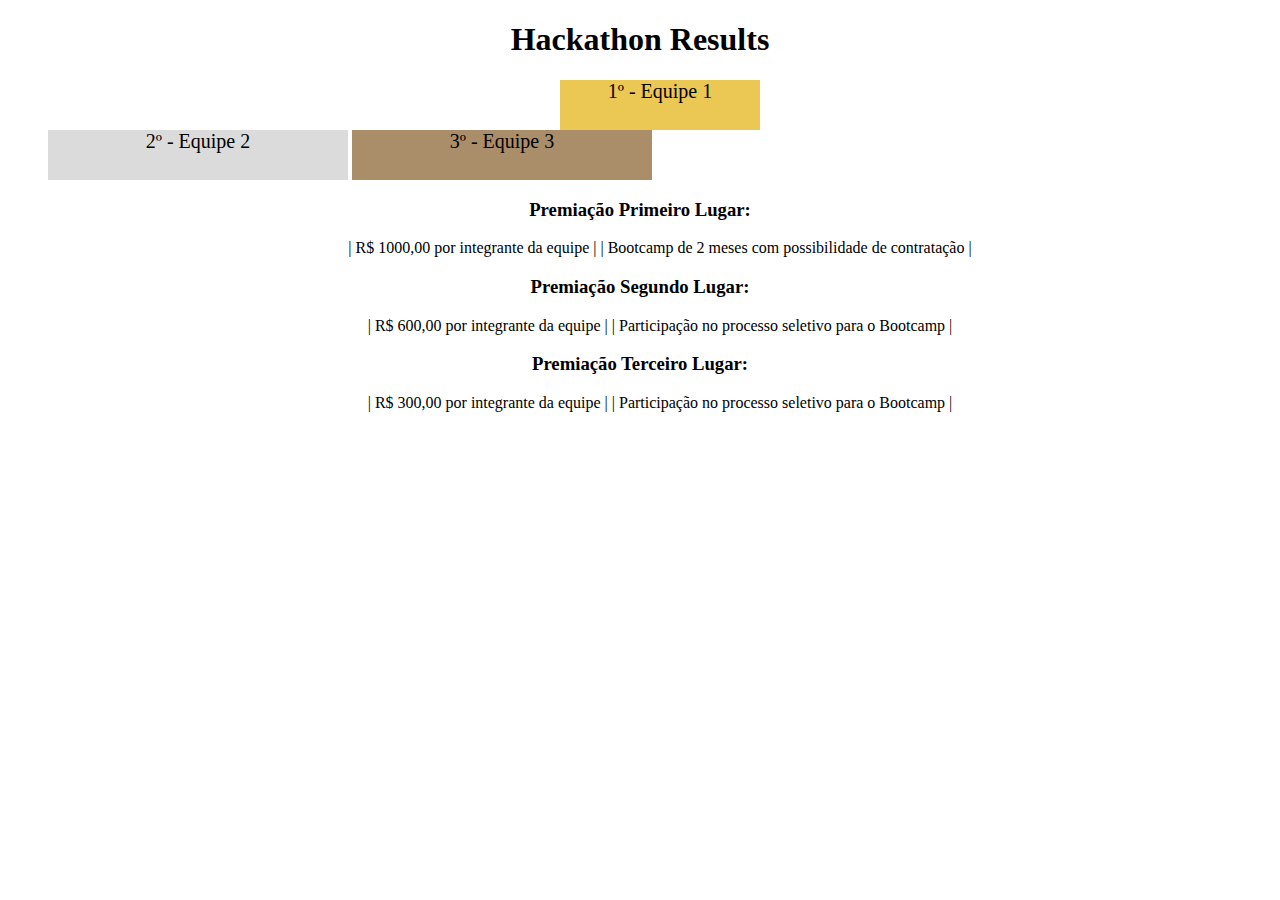
==== fundamentos/bloco-3-introducao-a-html-e-css/dia-4-html-semantico/index.html @ e60b0939 "ex html" ====
<!DOCTYPE html>
<html lang="pt">
  <head>
    <meta charset="UTF-8">
    <meta name="viewport" content="width=device-width, initial-scale=1.0">
    <title>Ranking</title>
    <link rel="stylesheet" href="style.css">
    </head>
  <body>
    <header>
      <h1>Hackathon Results</h1>
    </header>
    <section>
      <ul>
        <li class="first">1º - Equipe 1</li>
        <li class="second" >2º - Equipe 2</li>
        <li class="third">3º - Equipe 3</li>
      </ul>
    </section>
    <section id="main">
      <h3>Premiação Primeiro Lugar:</h3>
      <ul>
        <li class="ulitems">| R$ 1000,00 por integrante da equipe |</li>
        <li class="ulitems">| Bootcamp de 2 meses com possibilidade de contratação |</li>
      </ul>
      <h3>Premiação Segundo Lugar:</h3>
      <ul>
        <li class="ulitems">| R$ 600,00 por integrante da equipe |</li>
        <li class="ulitems">| Participação no processo seletivo para o Bootcamp |</li>
      </ul>
      <h3>Premiação Terceiro Lugar:</h3>
      <ul>
        <li class="ulitems">| R$ 300,00 por integrante da equipe |</li>
        <li class="ulitems">| Participação no processo seletivo para o Bootcamp |</li>
      </ul>
    </section>
  </body>
</html>
---- fundamentos/bloco-3-introducao-a-html-e-css/dia-4-html-semantico/style.css ----
h1 {
        text-align: center;
      }

      .first {
        background-color: rgb(235, 200, 84);
        font-size: 20px;
        height: 50px;
        text-align: center;
        width: 200px;
        display: block;
        margin-left: auto;
        margin-right: auto;

      }

      .second {
        background-color: rgb(219, 219, 219);
        font-size: 20px;
        height: 50px;
        text-align: center;
        width: 300px;
        display: inline-block;
        align-items: center;
      }

      .third {
        background-color: rgb(170, 142, 106);
        font-size: 20px;
        height: 50px;
        text-align: center;
        width: 300px;
        display: inline-block;
        align-self: center;

      }

      #main {
        display: block;
        text-align: center;
      }

      .ulitems{
        display: inline-block;
        
      }
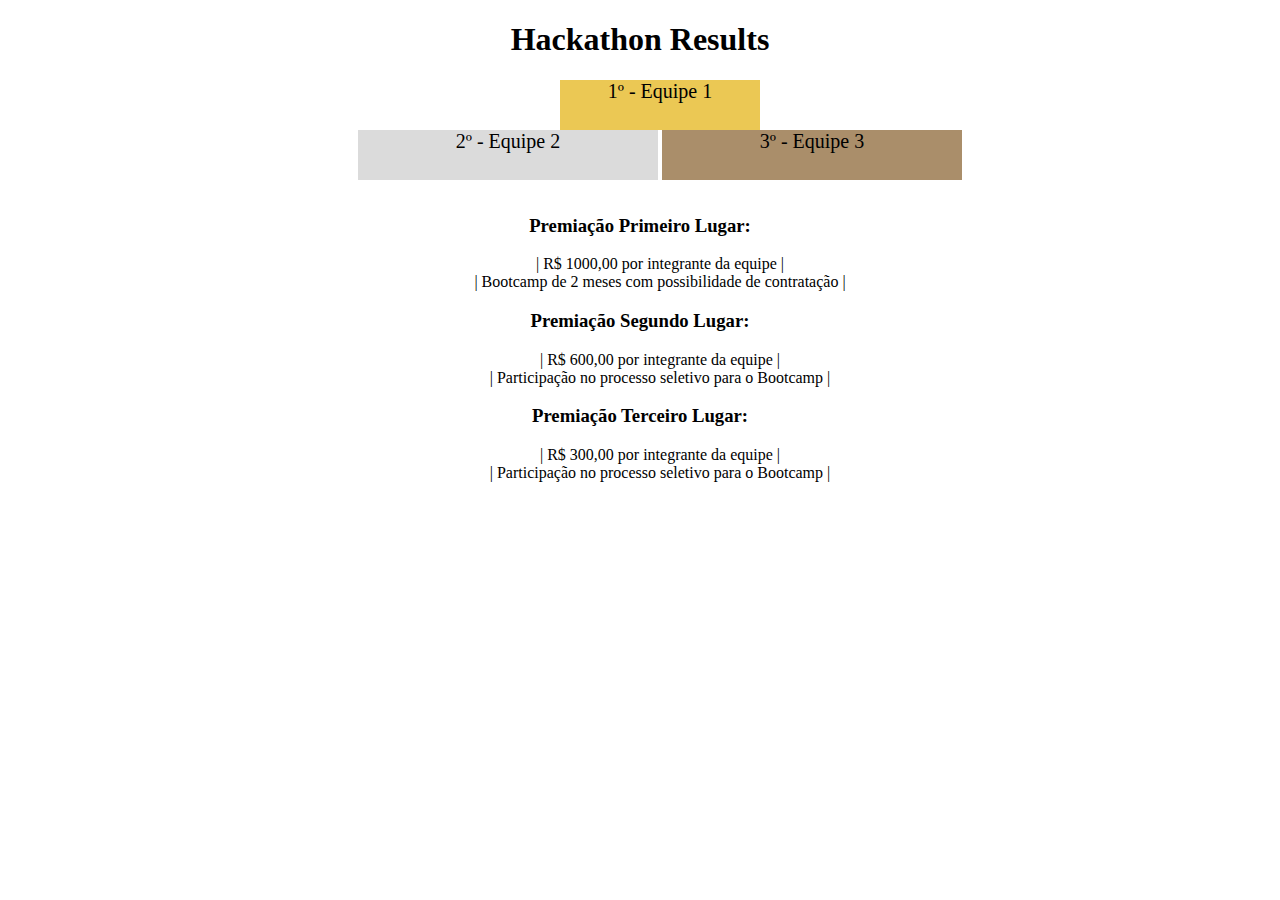
==== commit f7ef1353: "otimização e finalização" ====
--- a/fundamentos/bloco-3-introducao-a-html-e-css/dia-4-html-semantico/index.html
+++ b/fundamentos/bloco-3-introducao-a-html-e-css/dia-4-html-semantico/index.html
@@ -7,32 +7,36 @@
     <link rel="stylesheet" href="style.css">
     </head>
   <body>
+  <div id="all">
     <header>
-      <h1>Hackathon Results</h1>
+        <h1>Hackathon Results</h1>
     </header>
     <section>
-      <ul>
-        <li class="first">1º - Equipe 1</li>
-        <li class="second" >2º - Equipe 2</li>
-        <li class="third">3º - Equipe 3</li>
-      </ul>
+        <ul>
+          <li class="first">1º - Equipe 1</li>
+          <li class="second" >2º - Equipe 2</li>
+          <li class="third">3º - Equipe 3</li>
+        </ul>
     </section>
-    <section id="main">
-      <h3>Premiação Primeiro Lugar:</h3>
-      <ul>
-        <li class="ulitems">| R$ 1000,00 por integrante da equipe |</li>
-        <li class="ulitems">| Bootcamp de 2 meses com possibilidade de contratação |</li>
-      </ul>
-      <h3>Premiação Segundo Lugar:</h3>
-      <ul>
-        <li class="ulitems">| R$ 600,00 por integrante da equipe |</li>
-        <li class="ulitems">| Participação no processo seletivo para o Bootcamp |</li>
-      </ul>
-      <h3>Premiação Terceiro Lugar:</h3>
-      <ul>
-        <li class="ulitems">| R$ 300,00 por integrante da equipe |</li>
-        <li class="ulitems">| Participação no processo seletivo para o Bootcamp |</li>
-      </ul>
+    <section>
+      <div class="ulitems">
+        <h3>Premiação Primeiro Lugar:</h3>
+        <ul>
+          <li>| R$ 1000,00 por integrante da equipe |</li>
+          <li>| Bootcamp de 2 meses com possibilidade de contratação |</li>
+        </ul>
+        <h3>Premiação Segundo Lugar:</h3>
+        <ul>
+          <li>| R$ 600,00 por integrante da equipe |</li>
+          <li>| Participação no processo seletivo para o Bootcamp |</li>
+        </ul>
+        <h3>Premiação Terceiro Lugar:</h3>
+        <ul>
+          <li>| R$ 300,00 por integrante da equipe |</li>
+          <li>| Participação no processo seletivo para o Bootcamp |</li>
+        </ul>
+      </div>
     </section>
+  </div>
   </body>
 </html>--- a/fundamentos/bloco-3-introducao-a-html-e-css/dia-4-html-semantico/style.css
+++ b/fundamentos/bloco-3-introducao-a-html-e-css/dia-4-html-semantico/style.css
@@ -1,4 +1,4 @@
-      h1 {
+      #header {
         text-align: center;
       }
 
@@ -21,7 +21,7 @@
         text-align: center;
         width: 300px;
         display: inline-block;
-        align-items: center;
+
       }
 
       .third {
@@ -31,16 +31,20 @@
         text-align: center;
         width: 300px;
         display: inline-block;
-        align-self: center;
 
-      }
-
-      #main {
-        display: block;
-        text-align: center;
       }
 
       .ulitems{
         display: inline-block;
         
+      }
+
+      #all{
+        display: block;
+        text-align: center;
+
+      }
+
+      ul{
+        list-style: none;
       }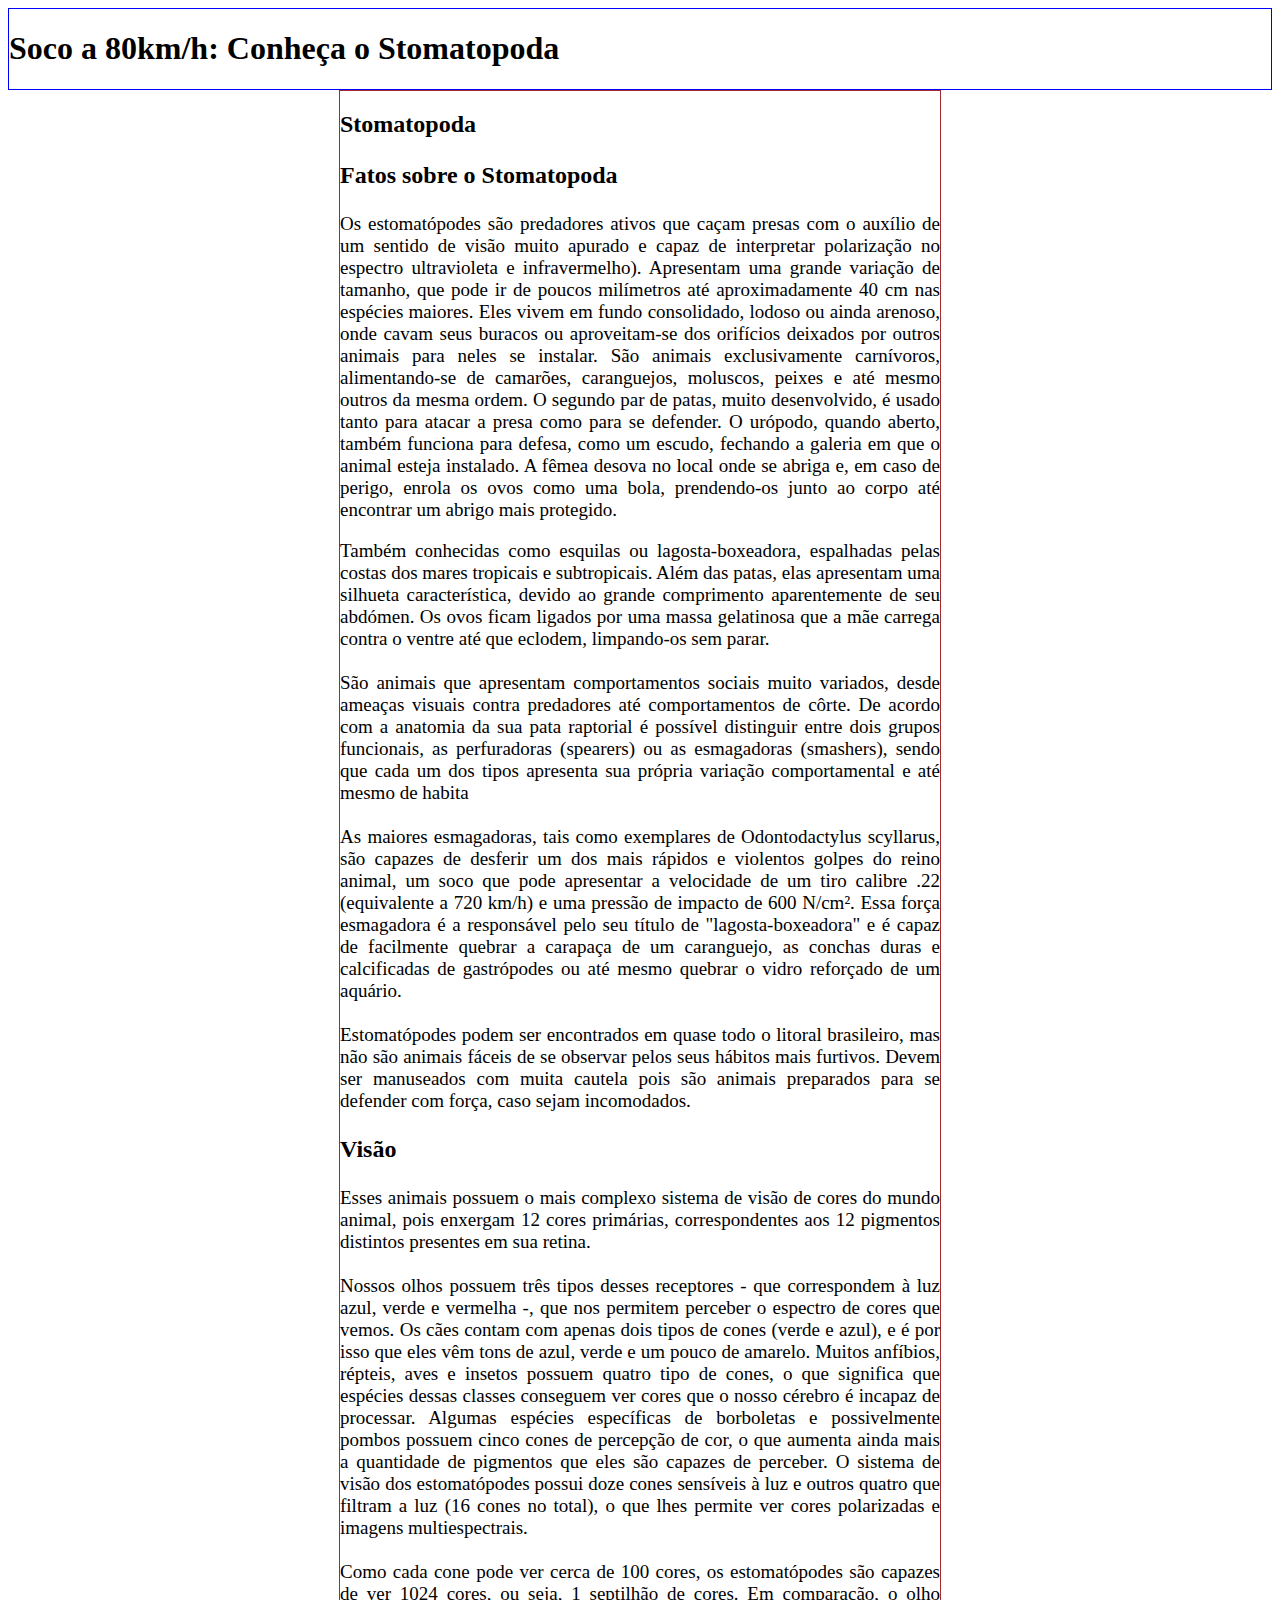
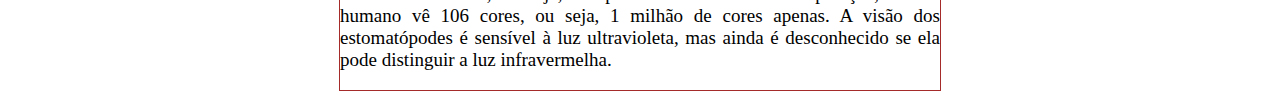
==== commit 94e39287: "organizando" ====
--- a/fundamentos/bloco-3-introducao-a-html-e-css/dia-4-html-semantico/index.html
+++ b/fundamentos/bloco-3-introducao-a-html-e-css/dia-4-html-semantico/index.html
@@ -1,42 +1,68 @@
 <!DOCTYPE html>
-<html lang="pt">
+<html>
   <head>
-    <meta charset="UTF-8">
-    <meta name="viewport" content="width=device-width, initial-scale=1.0">
-    <title>Ranking</title>
+    <meta charset="UTF-8" />
+    <meta name="viewport" content="width=device-width" />
     <link rel="stylesheet" href="style.css">
-    </head>
+  </head>
   <body>
-  <div id="all">
     <header>
-        <h1>Hackathon Results</h1>
+        <h1>Soco a 80km/h: Conheça o Stomatopoda</h1>
+        <nav>
+            <link rel="stylesheet" href="Pagina Inicial">
+            <link rel="stylesheet" href="Sobre">
+            <link rel="stylesheet" href="Contato">
+        </nav>
     </header>
-    <section>
-        <ul>
-          <li class="first">1º - Equipe 1</li>
-          <li class="second" >2º - Equipe 2</li>
-          <li class="third">3º - Equipe 3</li>
-        </ul>
-    </section>
-    <section>
-      <div class="ulitems">
-        <h3>Premiação Primeiro Lugar:</h3>
-        <ul>
-          <li>| R$ 1000,00 por integrante da equipe |</li>
-          <li>| Bootcamp de 2 meses com possibilidade de contratação |</li>
-        </ul>
-        <h3>Premiação Segundo Lugar:</h3>
-        <ul>
-          <li>| R$ 600,00 por integrante da equipe |</li>
-          <li>| Participação no processo seletivo para o Bootcamp |</li>
-        </ul>
-        <h3>Premiação Terceiro Lugar:</h3>
-        <ul>
-          <li>| R$ 300,00 por integrante da equipe |</li>
-          <li>| Participação no processo seletivo para o Bootcamp |</li>
-        </ul>
+    <main>
+        <article>
+        <h2>Stomatopoda</h2>
+        <div>
+            <h3>Fatos sobre o Stomatopoda</h3>
+                
+                <p>Os estomatópodes são predadores ativos que caçam presas com o auxílio de um sentido de visão muito apurado e capaz de interpretar polarização no espectro ultravioleta e infravermelho). 
+                Apresentam uma grande variação de tamanho, que pode ir de poucos milímetros até aproximadamente 40 cm nas espécies maiores. 
+                Eles vivem em fundo consolidado, lodoso ou ainda arenoso, onde cavam seus buracos ou aproveitam-se dos orifícios deixados por outros animais para neles se instalar. 
+                São animais exclusivamente carnívoros, alimentando-se de camarões, caranguejos, moluscos, peixes e até mesmo outros da mesma ordem. O segundo par de patas, muito desenvolvido, é usado tanto para atacar a presa como para se defender. 
+                O urópodo, quando aberto, também funciona para defesa, como um escudo, fechando a galeria em que o animal esteja instalado. 
+                A fêmea desova no local onde se abriga e, em caso de perigo, enrola os ovos como uma bola, prendendo-os junto ao corpo até encontrar um abrigo mais protegido.
+                </p>
+                <p>
+                    Também conhecidas como esquilas ou lagosta-boxeadora, espalhadas pelas costas dos mares tropicais e subtropicais. 
+                    Além das patas, elas apresentam uma silhueta característica, devido ao grande comprimento aparentemente de seu abdómen. 
+                    Os ovos ficam ligados por uma massa gelatinosa que a mãe carrega contra o ventre até que eclodem, limpando-os sem parar. <br><br>
+
+                    São animais que apresentam comportamentos sociais muito variados, 
+                    desde ameaças visuais contra predadores até comportamentos de côrte. De acordo com a anatomia da sua pata raptorial é possível 
+                    distinguir entre dois grupos funcionais, as perfuradoras (spearers) ou as esmagadoras (smashers), sendo que cada um dos tipos apresenta sua 
+                    própria variação comportamental e até mesmo de habita <br><br>
+                    
+                    As maiores esmagadoras, tais como exemplares de Odontodactylus scyllarus, são capazes de desferir um dos mais rápidos e violentos golpes do reino animal, 
+                    um soco que pode apresentar a velocidade de um tiro calibre .22 (equivalente a 720 km/h) e uma pressão de impacto de 600 N/cm².
+                    Essa força esmagadora é a responsável pelo seu título de "lagosta-boxeadora" e é capaz de facilmente quebrar a carapaça de um caranguejo, 
+                    as conchas duras e calcificadas de gastrópodes ou até mesmo quebrar o vidro reforçado de um aquário. <br><br>
+
+                    Estomatópodes podem ser encontrados em quase todo o litoral brasileiro, 
+                    mas não são animais fáceis de se observar pelos seus hábitos mais furtivos. 
+                    Devem ser manuseados com muita cautela pois são animais preparados para se defender com força, caso sejam incomodados.
+                </p>
+        </div>
+        <div>
+            <h3>Visão</h3>
+                <p>
+                    Esses animais possuem o mais complexo sistema de visão de cores do mundo animal, 
+                    pois enxergam 12 cores primárias, correspondentes aos 12 pigmentos distintos presentes em sua retina. <br><br>
+
+                    Nossos olhos possuem três tipos desses receptores - que correspondem à luz azul, verde e vermelha -, que nos permitem perceber o espectro de cores que vemos. Os cães contam com apenas dois tipos de cones (verde e azul), 
+                    e é por isso que eles vêm tons de azul, verde e um pouco de amarelo. Muitos anfíbios, répteis, aves e insetos possuem quatro tipo de cones, o que significa que espécies dessas classes conseguem ver cores que o nosso cérebro é incapaz de processar. 
+                    Algumas espécies específicas de borboletas e possivelmente pombos possuem cinco cones de percepção de cor, o que aumenta ainda mais a quantidade de pigmentos que eles são capazes de perceber. O sistema de visão dos estomatópodes possui doze cones 
+                    sensíveis à luz e outros quatro que filtram a luz (16 cones no total), o que lhes permite ver cores polarizadas e imagens multiespectrais. <br><br>
+
+                    Como cada cone pode ver cerca de 100 cores, os estomatópodes são capazes de ver 1024 cores, ou seja, 1 septilhão de cores. Em comparação, o olho humano vê 106 cores, ou seja, 1 milhão de cores apenas. 
+                    A visão dos estomatópodes é sensível à luz ultravioleta, mas ainda é desconhecido se ela pode distinguir a luz infravermelha.
+                </p>
+        </article>
       </div>
-    </section>
-  </div>
+    </main>
   </body>
 </html>--- a/fundamentos/bloco-3-introducao-a-html-e-css/dia-4-html-semantico/style.css
+++ b/fundamentos/bloco-3-introducao-a-html-e-css/dia-4-html-semantico/style.css
@@ -1,50 +1,22 @@
-      #header {
-        text-align: center;
-      }
+header{
+    border: 1px solid blue;
 
-      .first {
-        background-color: rgb(235, 200, 84);
-        font-size: 20px;
-        height: 50px;
-        text-align: center;
-        width: 200px;
-        display: block;
-        margin-left: auto;
-        margin-right: auto;
+}
+main{
+    text-align: justify;
+    display: block;
+    max-width: 600px;
+    border: 1px solid brown;
+    margin-left: auto;
+    margin-right: auto;
 
-      }
+}
 
-      .second {
-        background-color: rgb(219, 219, 219);
-        font-size: 20px;
-        height: 50px;
-        text-align: center;
-        width: 300px;
-        display: inline-block;
+main p{
+    font-size: 19px;
+}
 
-      }
+main h3{
+    font-size: 24px;
 
-      .third {
-        background-color: rgb(170, 142, 106);
-        font-size: 20px;
-        height: 50px;
-        text-align: center;
-        width: 300px;
-        display: inline-block;
-
-      }
-
-      .ulitems{
-        display: inline-block;
-        
-      }
-
-      #all{
-        display: block;
-        text-align: center;
-
-      }
-
-      ul{
-        list-style: none;
-      }+}